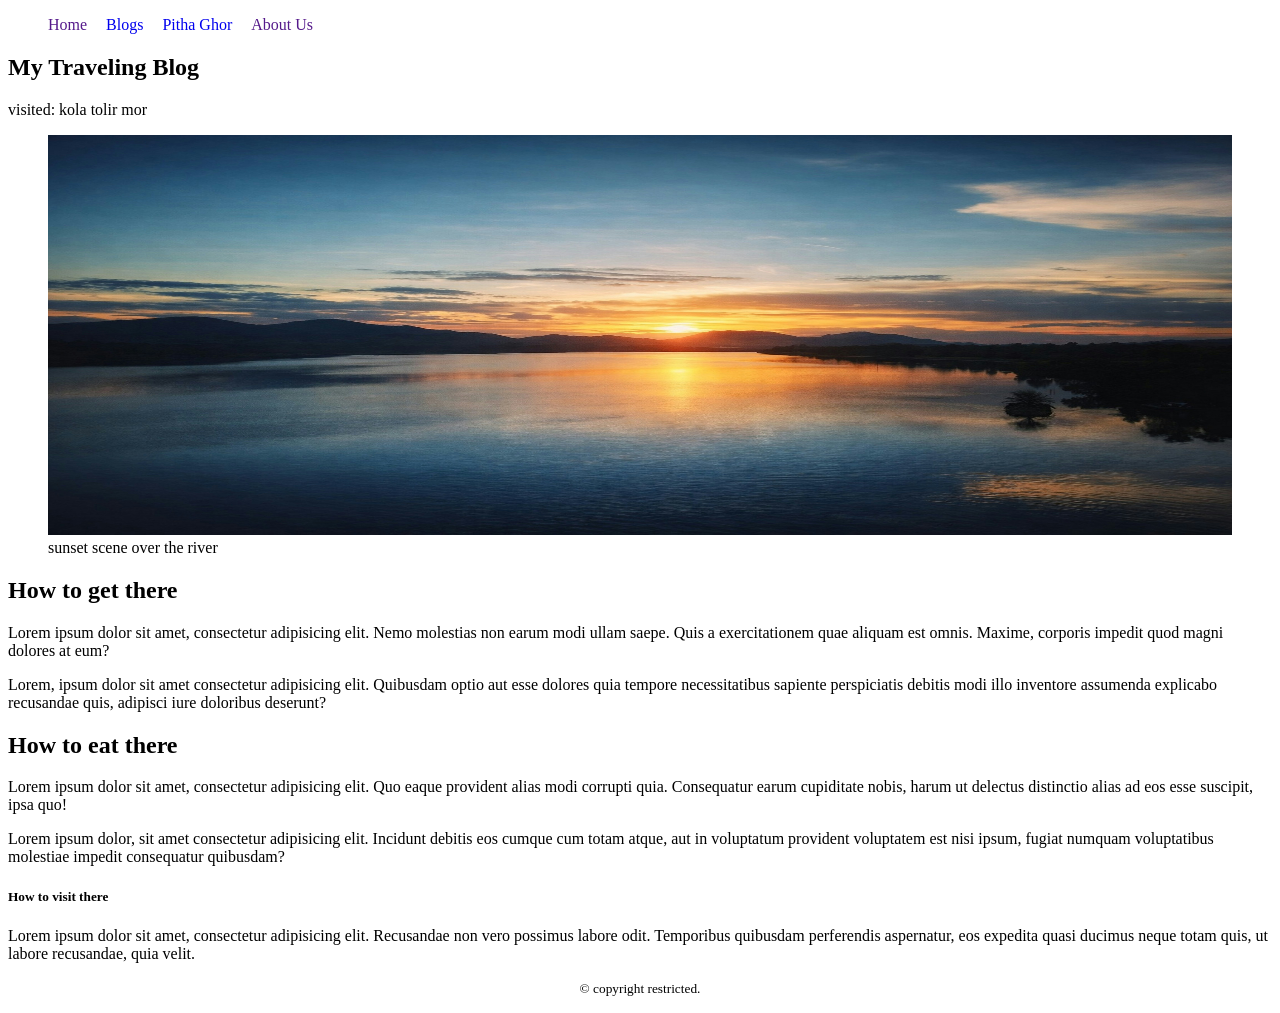
==== index.html @ 70a4316c "pitha ghor html file and css is updated" ====
<!DOCTYPE html>
<html lang="en">
<head>
    <meta charset="UTF-8">
    <meta name="viewport" content="width=device-width, initial-scale=1.0">
    <title>HTML 5 Explore</title>
    <link rel="stylesheet" href="css/blogs.css">
</head>
<body>
    <header>
        <nav>
            <ul>
                <li><a href="">Home</a></li>
                <li><a href="blogs.html">Blogs</a></li>
                <li><a href="pitha-ghor.html">Pitha Ghor</a></li>
                <li><a href="">About Us</a></li>
            </ul>
        </nav>
    </header>
    <main>
        <article>
            <header>
                <h2>My Traveling Blog</h2>
                <p>visited: kola tolir mor</p>
            </header>
            <figure>
                <img width="100%" height="400px" src="images/sunset-river.jpg" alt="">
                <figcaption>
                 sunset scene over the river
                </figcaption>
            </figure>
            <section>
                <h2>How to get there</h2>
                <p>Lorem ipsum dolor sit amet, consectetur adipisicing elit. Nemo molestias non earum modi ullam saepe. Quis a exercitationem quae aliquam est omnis. Maxime, corporis impedit quod magni dolores at eum?</p>
                <p>Lorem, ipsum dolor sit amet consectetur adipisicing elit. Quibusdam optio aut esse dolores quia tempore necessitatibus sapiente perspiciatis debitis modi illo inventore assumenda explicabo recusandae quis, adipisci iure doloribus deserunt?</p>
            </section>
            <section>
                <h2>How to eat there</h2>
                <p>Lorem ipsum dolor sit amet, consectetur adipisicing elit. Quo eaque provident alias modi corrupti quia. Consequatur earum cupiditate nobis, harum ut delectus distinctio alias ad eos esse suscipit, ipsa quo!</p>
                <p>Lorem ipsum dolor, sit amet consectetur adipisicing elit. Incidunt debitis eos cumque cum totam atque, aut in voluptatum provident voluptatem est nisi ipsum, fugiat numquam voluptatibus molestiae impedit consequatur quibusdam?</p>
            </section>
            <section>
                <h5>How to visit there</h5>
                <p>Lorem ipsum dolor sit amet, consectetur adipisicing elit. Recusandae non vero possimus labore odit. Temporibus quibusdam perferendis aspernatur, eos expedita quasi ducimus neque totam quis, ut labore recusandae, quia velit.</p>
            </section>
        </article>
    </main>
    <footer>
        <p><small>&COPY; copyright restricted.</small></p>
    </footer>
</body>
</html>
---- css/blogs.css ----
nav li{
    list-style: none;
    display: inline;
    margin-right: 15px;
}
nav li:hover{
    background-color: aqua;
}
nav li a{
    text-decoration: none;
}

footer{
    text-align: center;
}
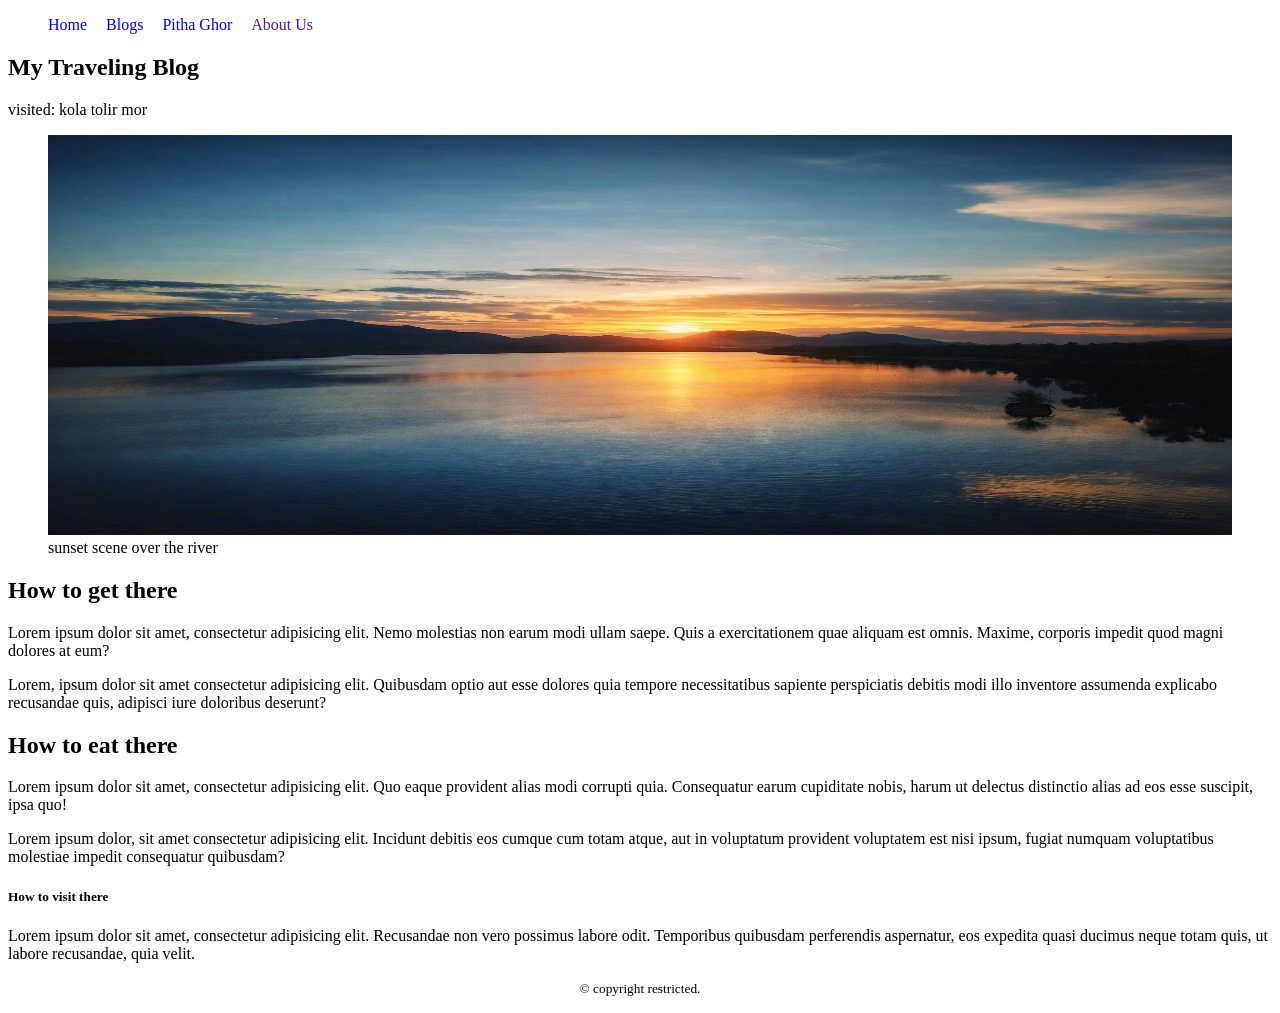
==== commit 299fbd00: "pitha ghor html file and css some code  is updated" ====
--- a/index.html
+++ b/index.html
@@ -10,7 +10,7 @@
     <header>
         <nav>
             <ul>
-                <li><a href="">Home</a></li>
+                <li><a href="index.html">Home</a></li>
                 <li><a href="blogs.html">Blogs</a></li>
                 <li><a href="pitha-ghor.html">Pitha Ghor</a></li>
                 <li><a href="">About Us</a></li>
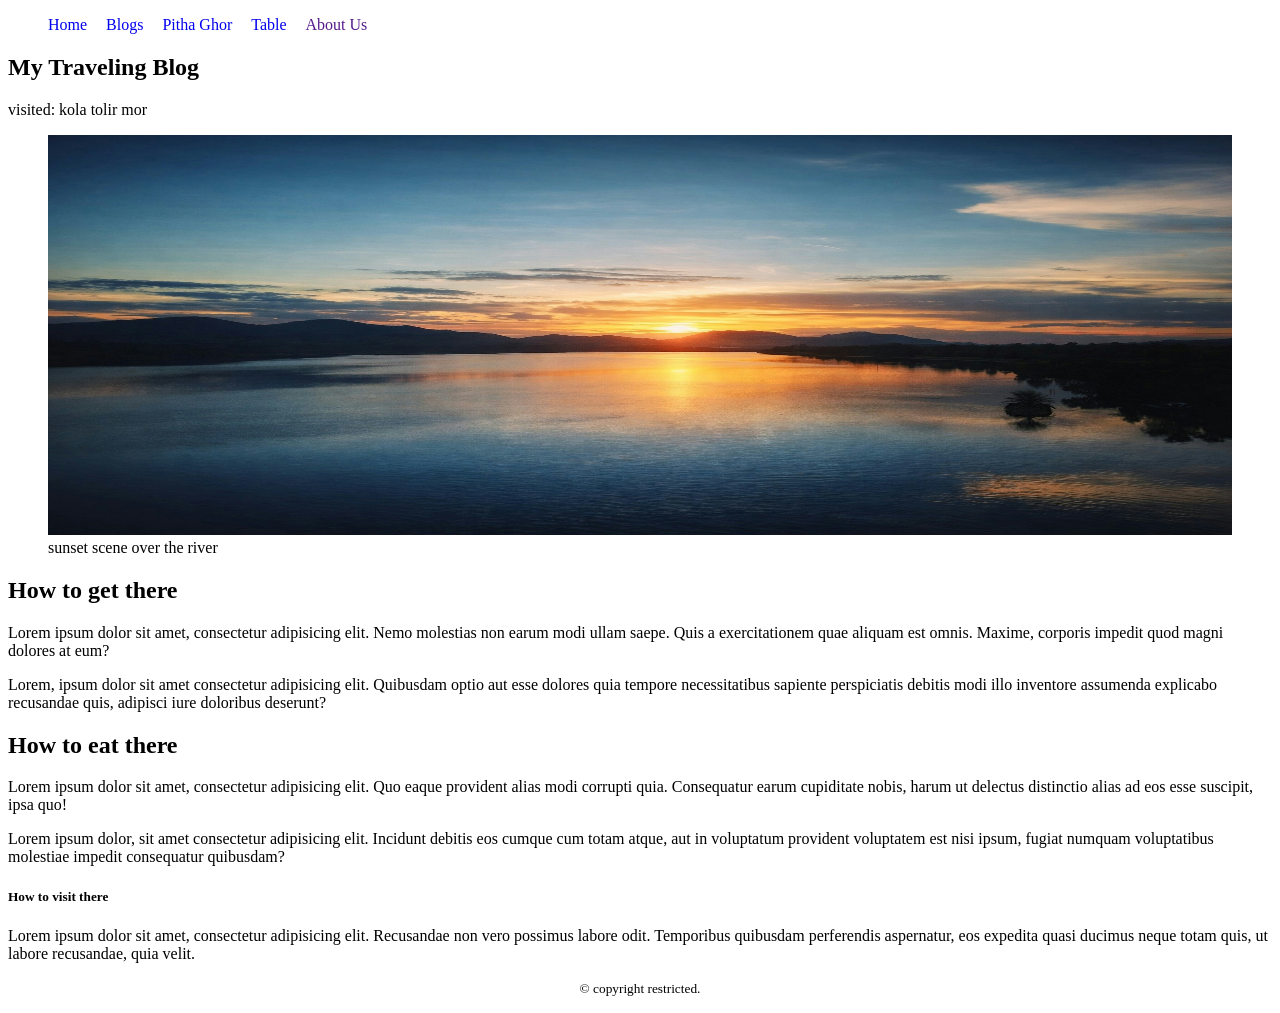
==== commit 22020f64: "flex  html form added" ====
--- a/index.html
+++ b/index.html
@@ -13,6 +13,7 @@
                 <li><a href="index.html">Home</a></li>
                 <li><a href="blogs.html">Blogs</a></li>
                 <li><a href="pitha-ghor.html">Pitha Ghor</a></li>
+                <li><a href="table.html">Table</a></li>
                 <li><a href="">About Us</a></li>
             </ul>
         </nav>
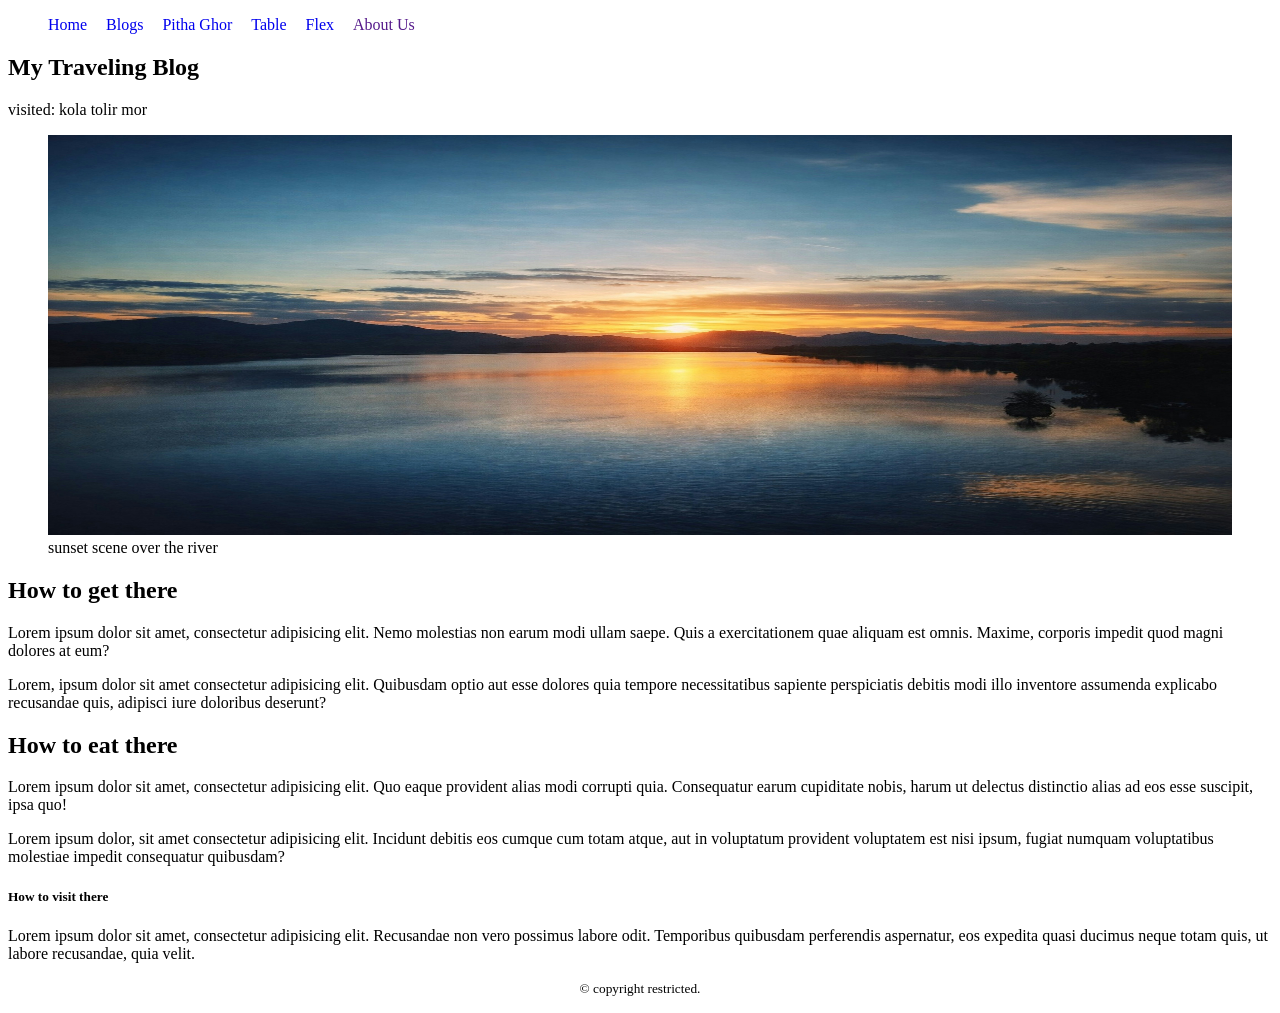
==== commit 2e431eb7: "index file modify" ====
--- a/index.html
+++ b/index.html
@@ -14,6 +14,7 @@
                 <li><a href="blogs.html">Blogs</a></li>
                 <li><a href="pitha-ghor.html">Pitha Ghor</a></li>
                 <li><a href="table.html">Table</a></li>
+                <li><a href="flex.html">Flex</a></li>
                 <li><a href="">About Us</a></li>
             </ul>
         </nav>
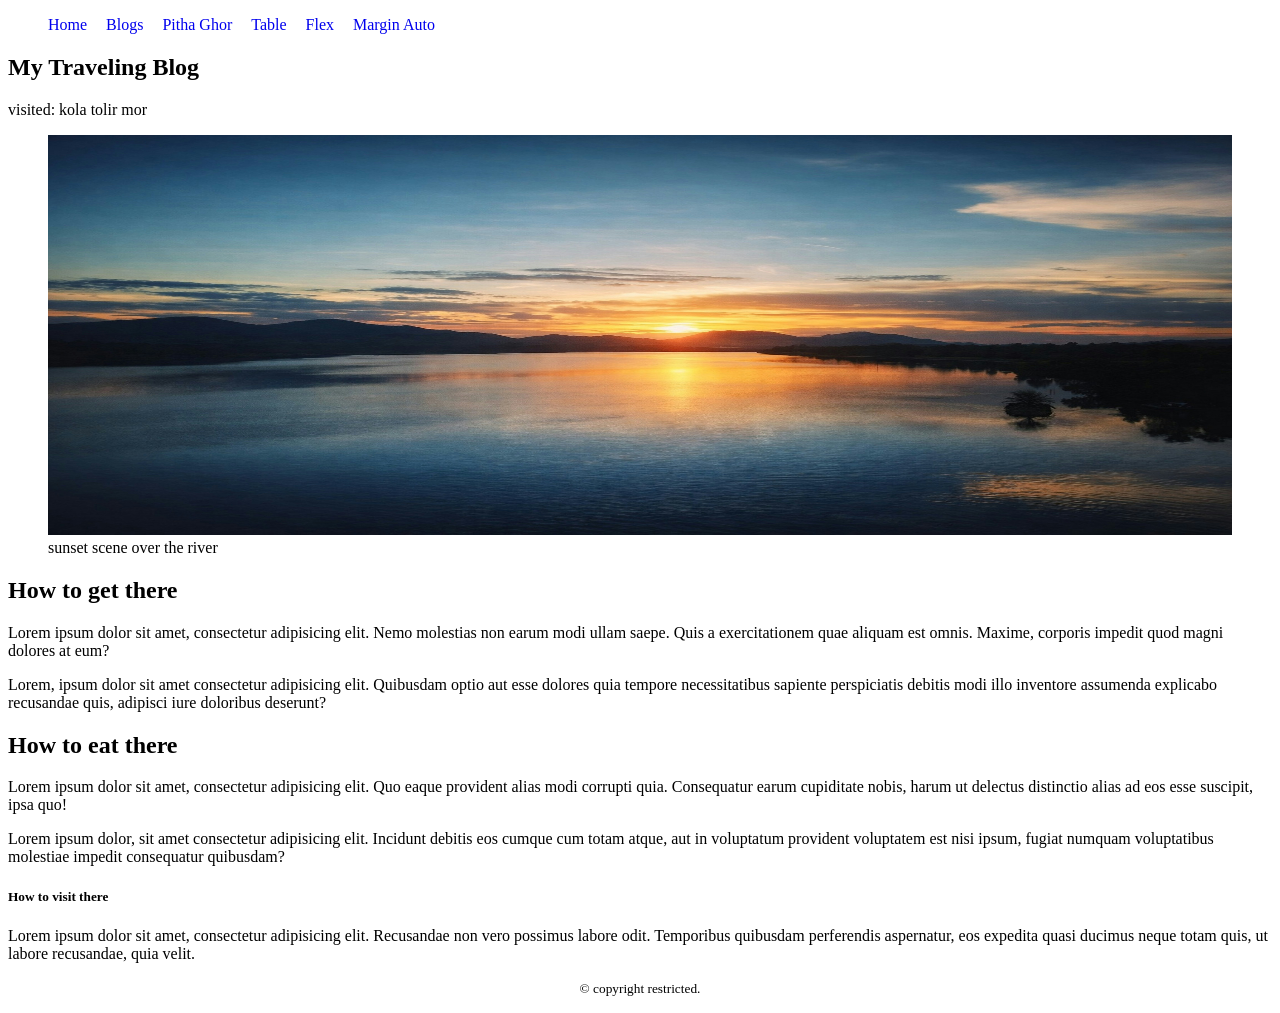
==== commit ecf7c47d: "margin auto nav added" ====
--- a/index.html
+++ b/index.html
@@ -5,6 +5,7 @@
     <meta name="viewport" content="width=device-width, initial-scale=1.0">
     <title>HTML 5 Explore</title>
     <link rel="stylesheet" href="css/blogs.css">
+    <link rel="stylesheet" href="css/nav.css">
 </head>
 <body>
     <header>
@@ -15,7 +16,7 @@
                 <li><a href="pitha-ghor.html">Pitha Ghor</a></li>
                 <li><a href="table.html">Table</a></li>
                 <li><a href="flex.html">Flex</a></li>
-                <li><a href="">About Us</a></li>
+                <li><a href="center.html">Margin Auto</a></li>
             </ul>
         </nav>
     </header>
--- a/css/blogs.css
+++ b/css/blogs.css
@@ -1,15 +1,4 @@
 
-nav li{
-    list-style: none;
-    display: inline;
-    margin-right: 15px;
-}
-nav li:hover{
-    background-color: aqua;
-}
-nav li a{
-    text-decoration: none;
-}
 
 footer{
     text-align: center;
--- a/css/nav.css
+++ b/css/nav.css
@@ -0,0 +1,12 @@
+
+nav li{
+    list-style: none;
+    display: inline;
+    margin-right: 15px;
+}
+nav li:hover{
+    background-color: aqua;
+}
+nav li a{
+    text-decoration: none;
+}
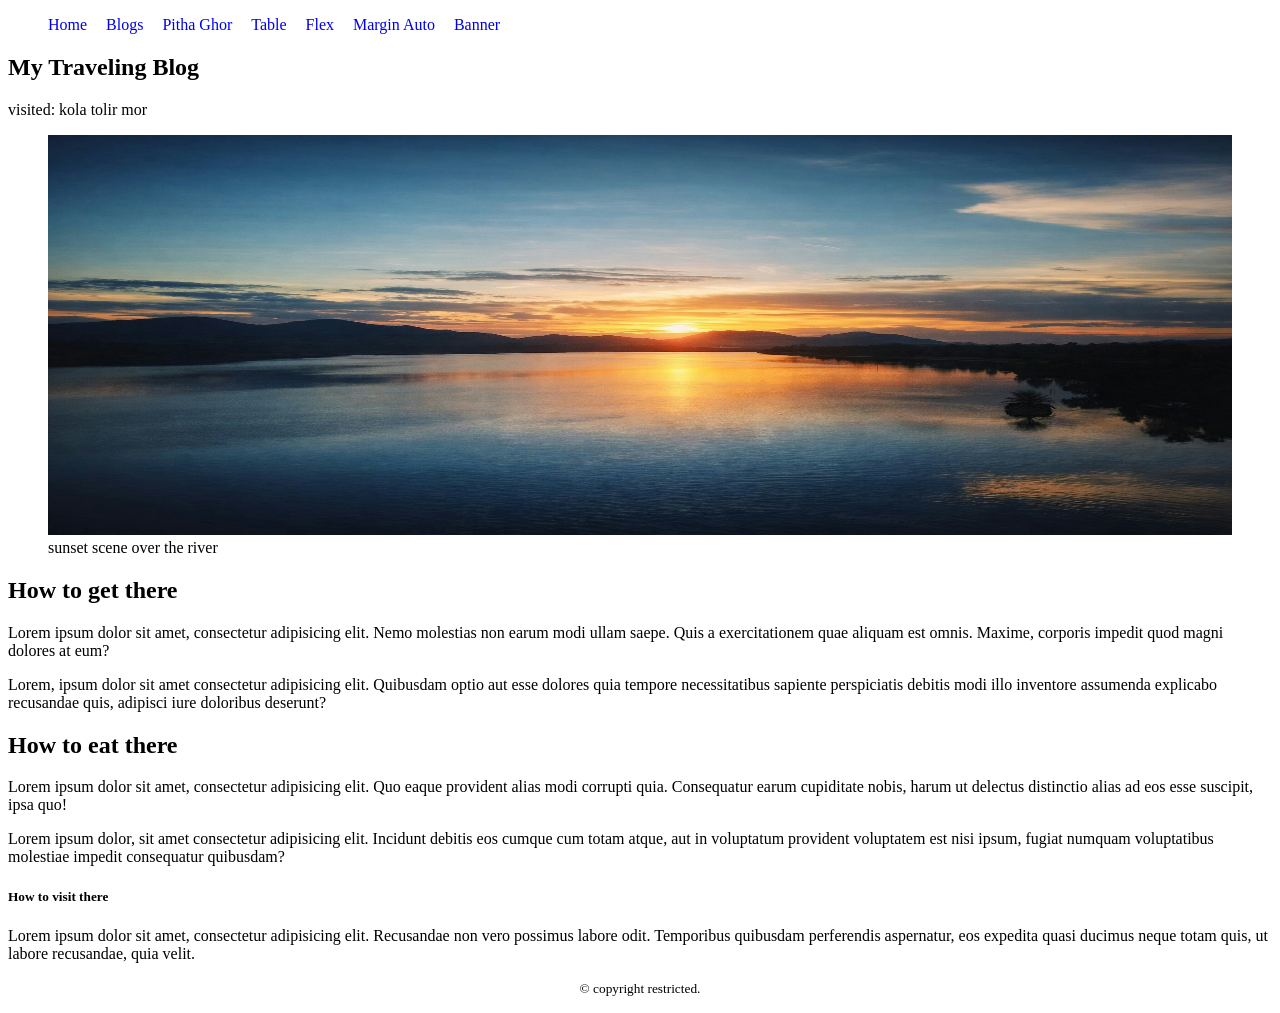
==== commit 6d52a304: "banner html and css file added" ====
--- a/index.html
+++ b/index.html
@@ -17,6 +17,7 @@
                 <li><a href="table.html">Table</a></li>
                 <li><a href="flex.html">Flex</a></li>
                 <li><a href="center.html">Margin Auto</a></li>
+                <li><a href="banner.html">Banner</a></li>
             </ul>
         </nav>
     </header>
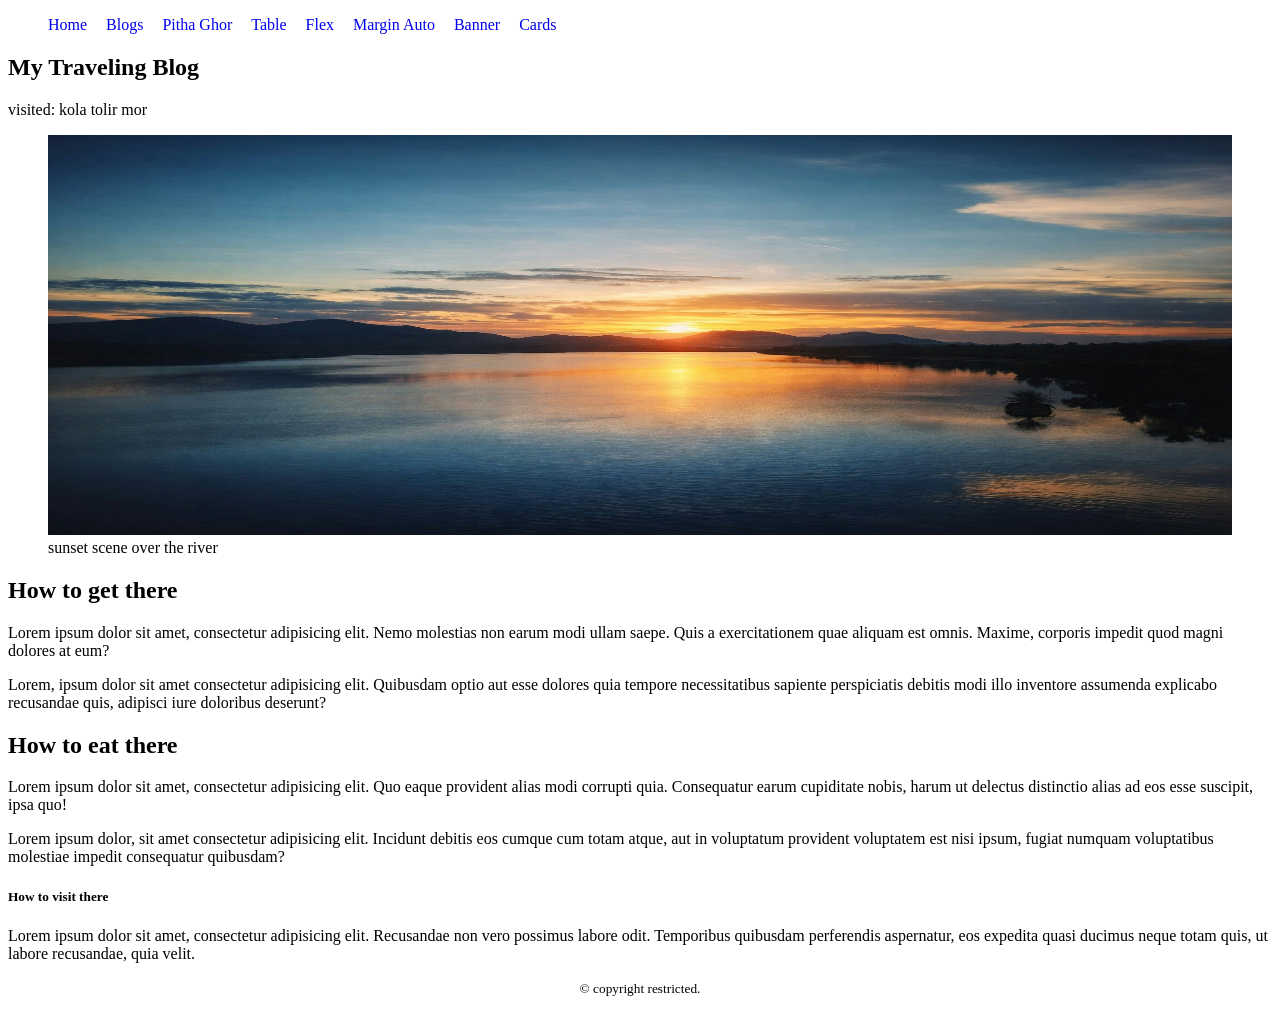
==== commit 78ba70d9: "card html and css file added" ====
--- a/index.html
+++ b/index.html
@@ -18,6 +18,7 @@
                 <li><a href="flex.html">Flex</a></li>
                 <li><a href="center.html">Margin Auto</a></li>
                 <li><a href="banner.html">Banner</a></li>
+                <li><a href="cards.html">Cards</a></li>
             </ul>
         </nav>
     </header>
